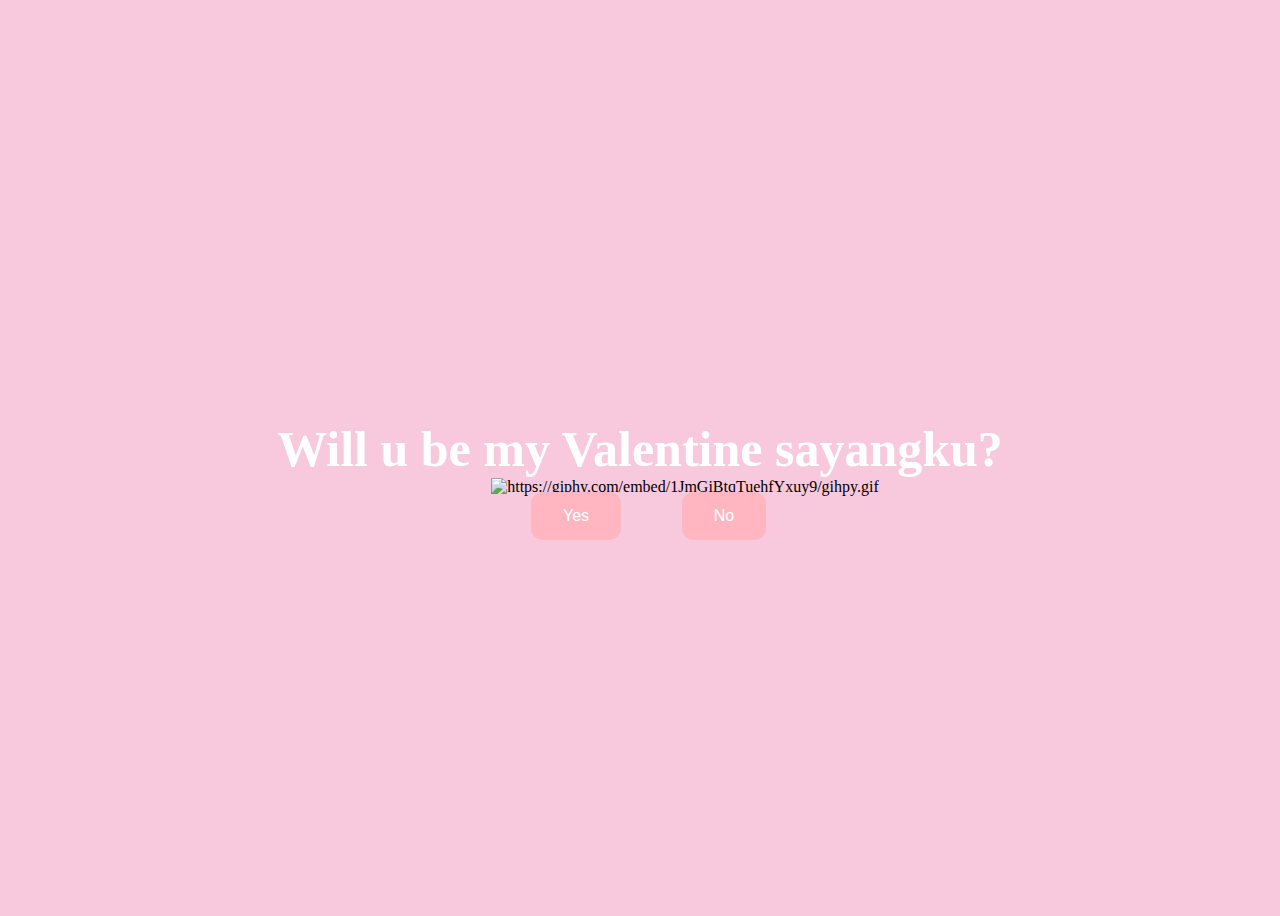
==== index.html @ 6eabb611 "Update index.html" ====
<!DOCTYPE html>
<html lang="en">
    <head>
        <link rel="stylesheet" href="./style/css/styles.css">
        
    </head> 
    <body>
        <div class="container">
            <div >
                <h1 class = "header_text">Will u be my Valentine sayangku?</h1>
            </div>
            <div class="gif_container">
                <img src="style/images/cute-cat.gif" alt="https://giphy.com/embed/1JmGiBtqTuehfYxuy9/gihpy.gif">
            </div>
            <div class = "buttons">
                <button class="btn" id = "yesButton" onclick="nextPage()">Yes</button>
                <button class="btn" id="noButton" onmouseover="moveButton()">No</button>
                <script>
                    function nextPage() {
                        window.location.href = "yes.html";
                    }
                    
                    function moveButton() {
                        var x = Math.random() * (window.innerWidth - document.getElementById('noButton').offsetWidth);
                        var y = Math.random() * (window.innerHeight - document.getElementById('noButton').offsetHeight);
                        document.getElementById('noButton').style.left = `${x}px`;
                        document.getElementById('noButton').style.top = `${y}px`;
                    }
                </script> 
            </div>
        </div>
       
    </body> 
</html>
---- style/css/styles.css ----
body {
    display: flex;
    justify-content: center;
    align-items: center;
    height: 100vh;
    background-color: #F8C8DC;
}

/* Position the "No" button absolutely within body */
#noButton {
    position: absolute;
    margin-left: 150px;
    transition: 0.5s;
    /* Smooth movement */
}

#yesButton {
    position: absolute;
    margin-right: 150px;
    /* Smooth movement */
}

.header_text {
    font-family: 'Nunito';
    font-size: 50px;
    font-weight: bold;
    color: white;
    text-align: center;
    margin-top: 20px;
    margin-bottom: 0px;
}

.buttons {
    display: flex;
    flex-direction: row;
    justify-content: center;
    align-items: center;
    margin-top: 20px;
    margin-left: 20px;
    /* optional: adds some space between the buttons */
}

.btn {
    background-color: #FFB6C1;
    color: white;
    padding: 15px 32px;
    text-align: center;
    display: inline-block;
    font-size: 16px;
    margin: 4px 2px;
    cursor: pointer;
    border: none;
    border-radius: 12px;
    transition: background-color 0.3s ease;
}

.btn:hover {
    background-color: #FAF9F6;
}

.gif_container {
    display: flex;
    justify-content: center;
    align-items: center;
    margin-left: 90px;
}
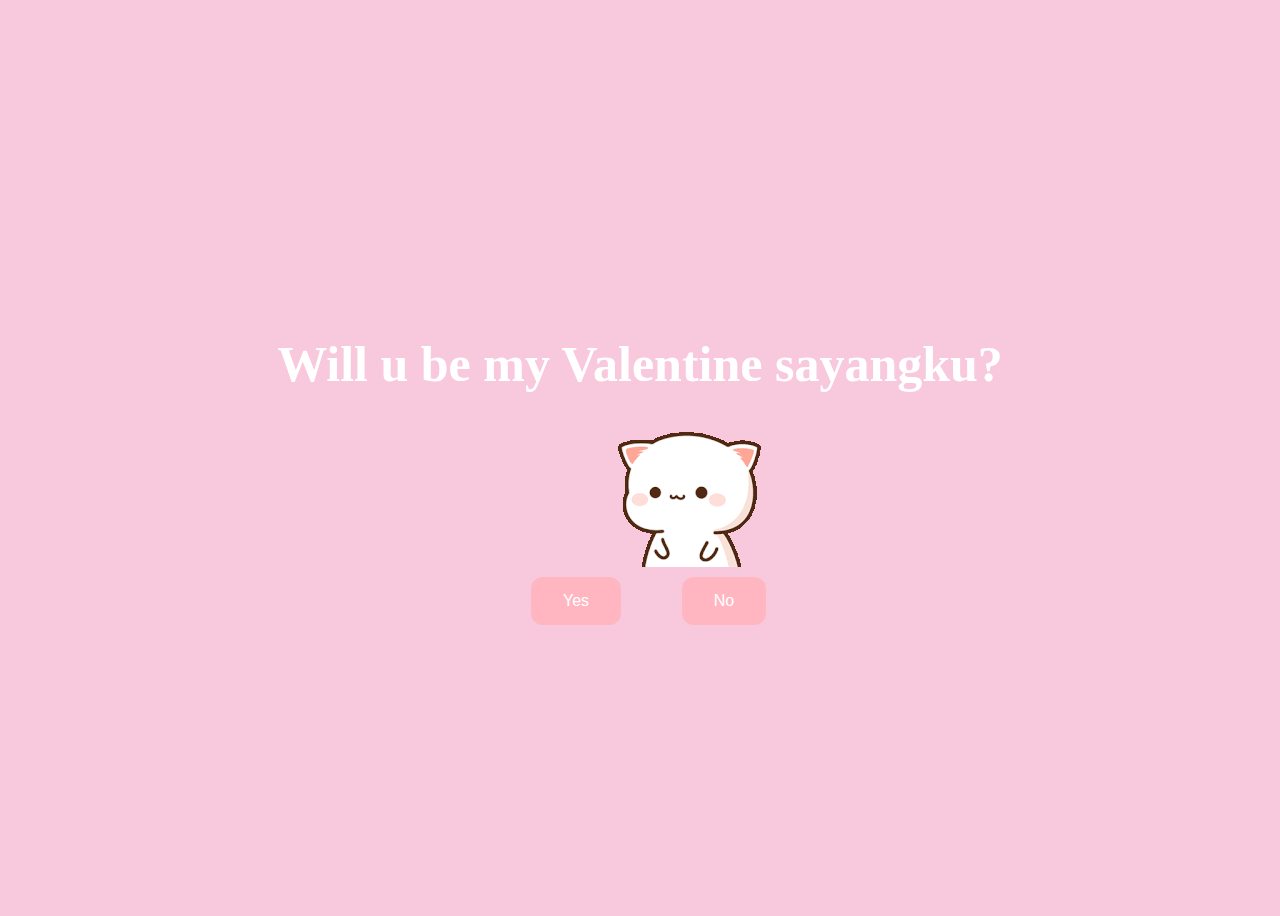
==== commit 26bfb738: "Update index.html" ====
--- a/index.html
+++ b/index.html
@@ -10,7 +10,7 @@
                 <h1 class = "header_text">Will u be my Valentine sayangku?</h1>
             </div>
             <div class="gif_container">
-                <img src="style/images/cute-cat.gif" alt="https://giphy.com/embed/1JmGiBtqTuehfYxuy9/gihpy.gif">
+                <img src="style/images/peach-and-goma-peach-goma.gif" alt="https://giphy.com/embed/1JmGiBtqTuehfYxuy9/gihpy.gif">
             </div>
             <div class = "buttons">
                 <button class="btn" id = "yesButton" onclick="nextPage()">Yes</button>
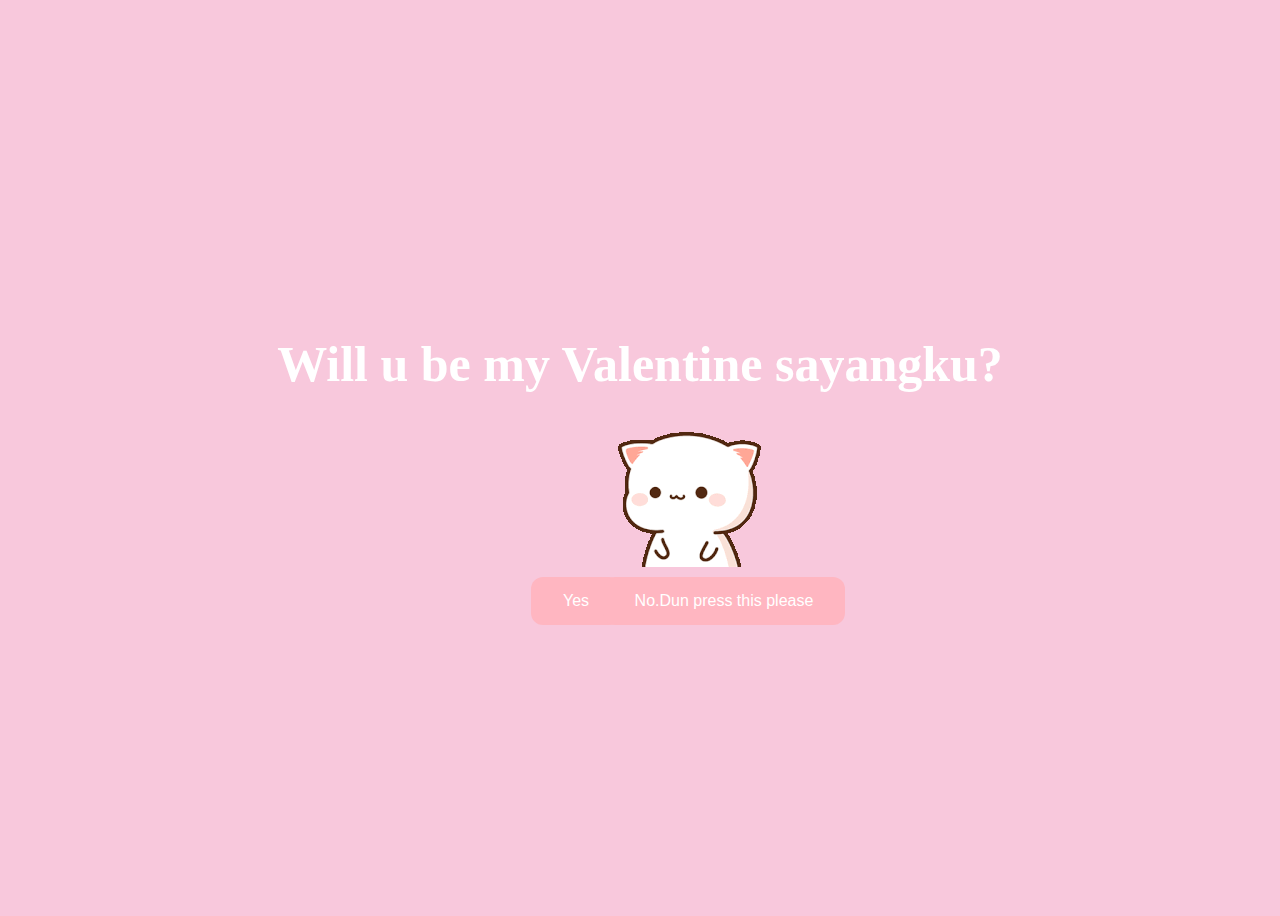
==== commit f8befba0: "Update index.html" ====
--- a/index.html
+++ b/index.html
@@ -10,11 +10,11 @@
                 <h1 class = "header_text">Will u be my Valentine sayangku?</h1>
             </div>
             <div class="gif_container">
-                <img src="style/images/peach-and-goma-peach-goma.gif" alt="https://giphy.com/embed/1JmGiBtqTuehfYxuy9/gihpy.gif">
+                <img src="style/images/cute-cat.gif" alt="https://tenor.com/gBtgdm0luOI.gif">
             </div>
             <div class = "buttons">
                 <button class="btn" id = "yesButton" onclick="nextPage()">Yes</button>
-                <button class="btn" id="noButton" onmouseover="moveButton()">No</button>
+                <button class="btn" id="noButton" onmouseover="moveButton()">No.Dun press this please</button>
                 <script>
                     function nextPage() {
                         window.location.href = "yes.html";
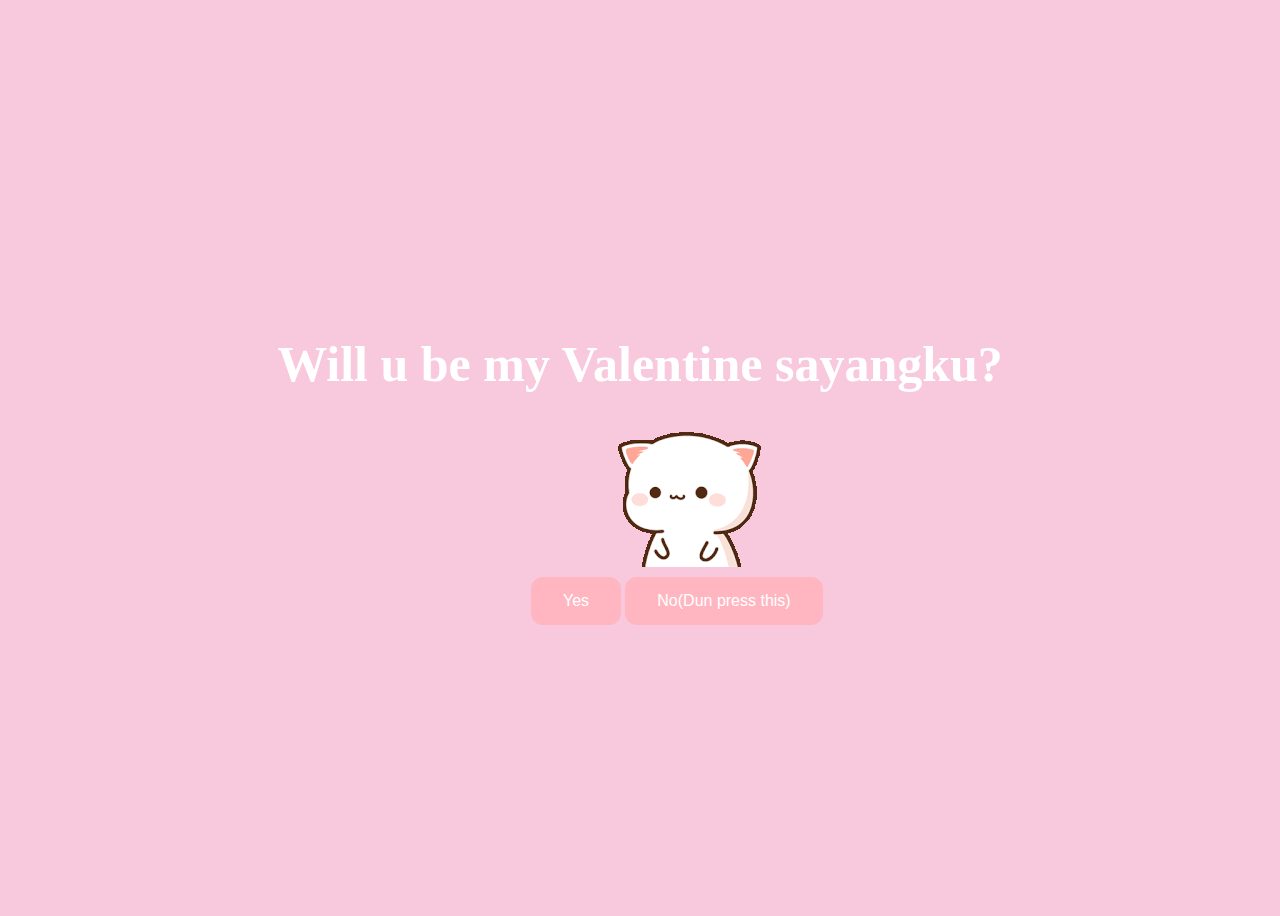
==== commit 3436c47d: "Update index.html" ====
--- a/index.html
+++ b/index.html
@@ -14,7 +14,7 @@
             </div>
             <div class = "buttons">
                 <button class="btn" id = "yesButton" onclick="nextPage()">Yes</button>
-                <button class="btn" id="noButton" onmouseover="moveButton()">No.Dun press this please</button>
+                <button class="btn" id="noButton" onmouseover="moveButton()">No(Dun press this)</button>
                 <script>
                     function nextPage() {
                         window.location.href = "yes.html";
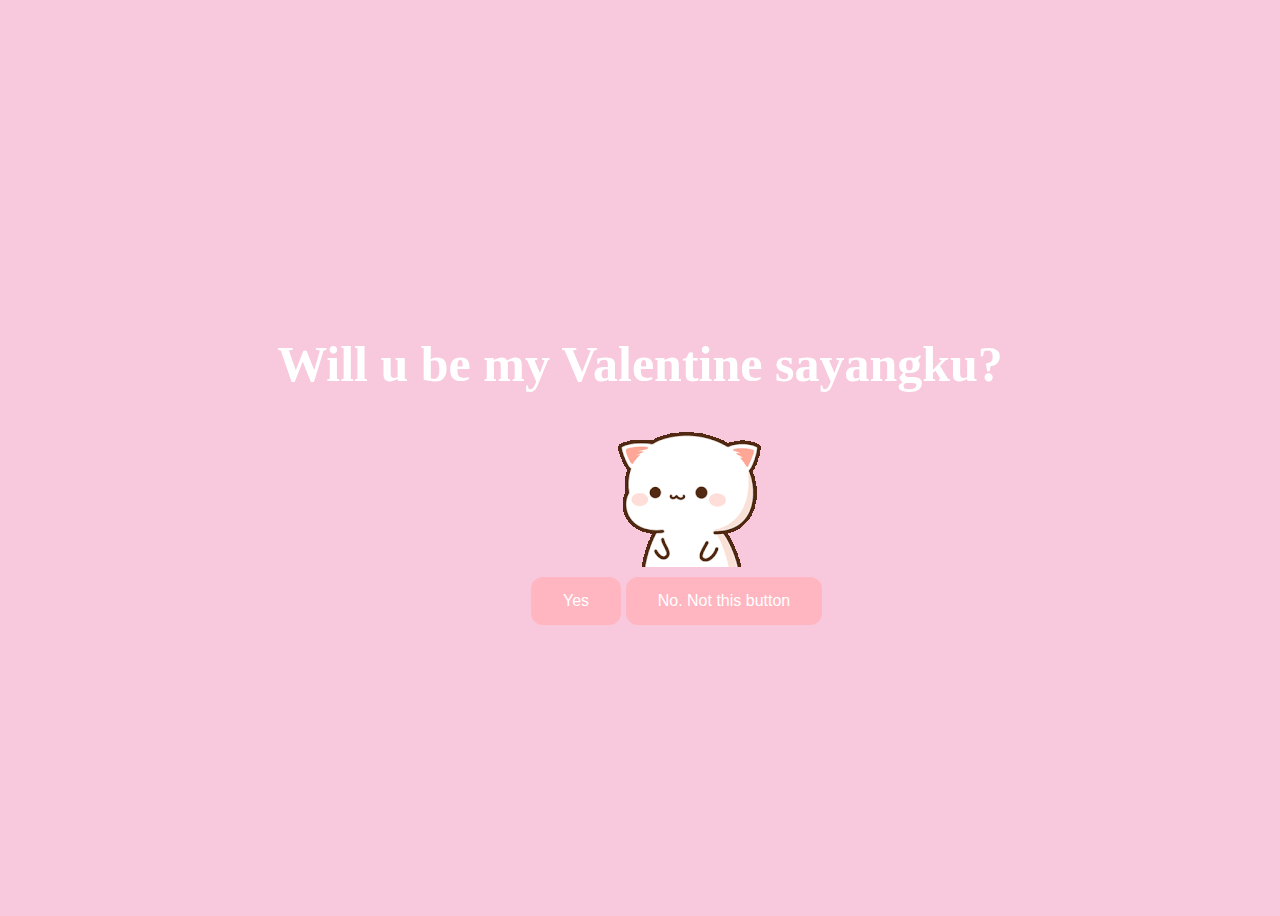
==== commit feedd94c: "Update index.html" ====
--- a/index.html
+++ b/index.html
@@ -14,7 +14,7 @@
             </div>
             <div class = "buttons">
                 <button class="btn" id = "yesButton" onclick="nextPage()">Yes</button>
-                <button class="btn" id="noButton" onmouseover="moveButton()">No(Dun press this)</button>
+                <button class="btn" id="noButton" onmouseover="moveButton()">No. Not this button</button>
                 <script>
                     function nextPage() {
                         window.location.href = "yes.html";
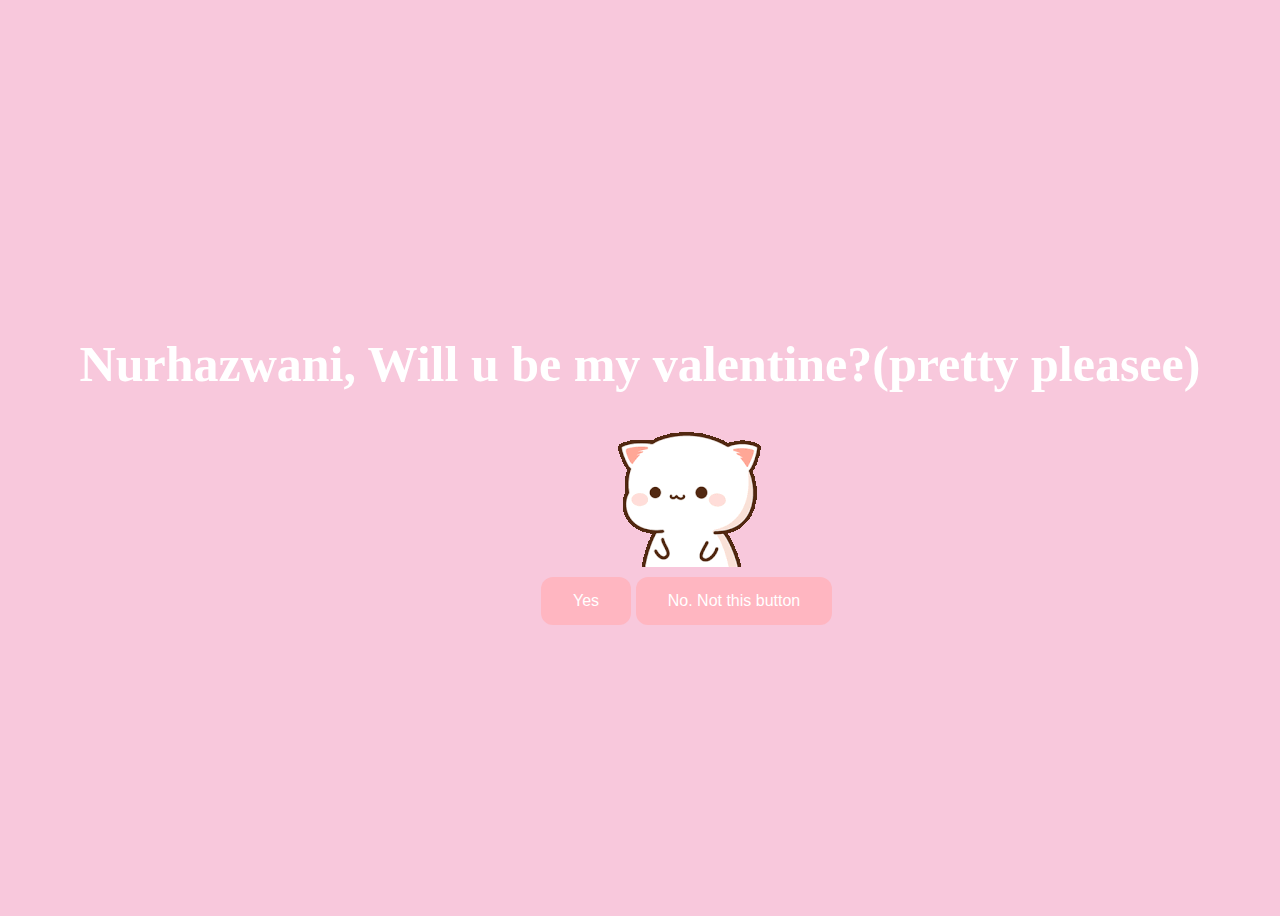
==== commit c2bca193: "Update index.html" ====
--- a/index.html
+++ b/index.html
@@ -7,7 +7,7 @@
     <body>
         <div class="container">
             <div >
-                <h1 class = "header_text">Will u be my Valentine sayangku?</h1>
+                <h1 class = "header_text">Nurhazwani, Will u be my valentine?(pretty pleasee)</h1>
             </div>
             <div class="gif_container">
                 <img src="style/images/cute-cat.gif" alt="https://tenor.com/gBtgdm0luOI.gif">
--- a/style/css/styles.css
+++ b/style/css/styles.css
@@ -36,7 +36,7 @@
     justify-content: center;
     align-items: center;
     margin-top: 20px;
-    margin-left: 20px;
+    margin-left: 40px;
     /* optional: adds some space between the buttons */
 }
 
